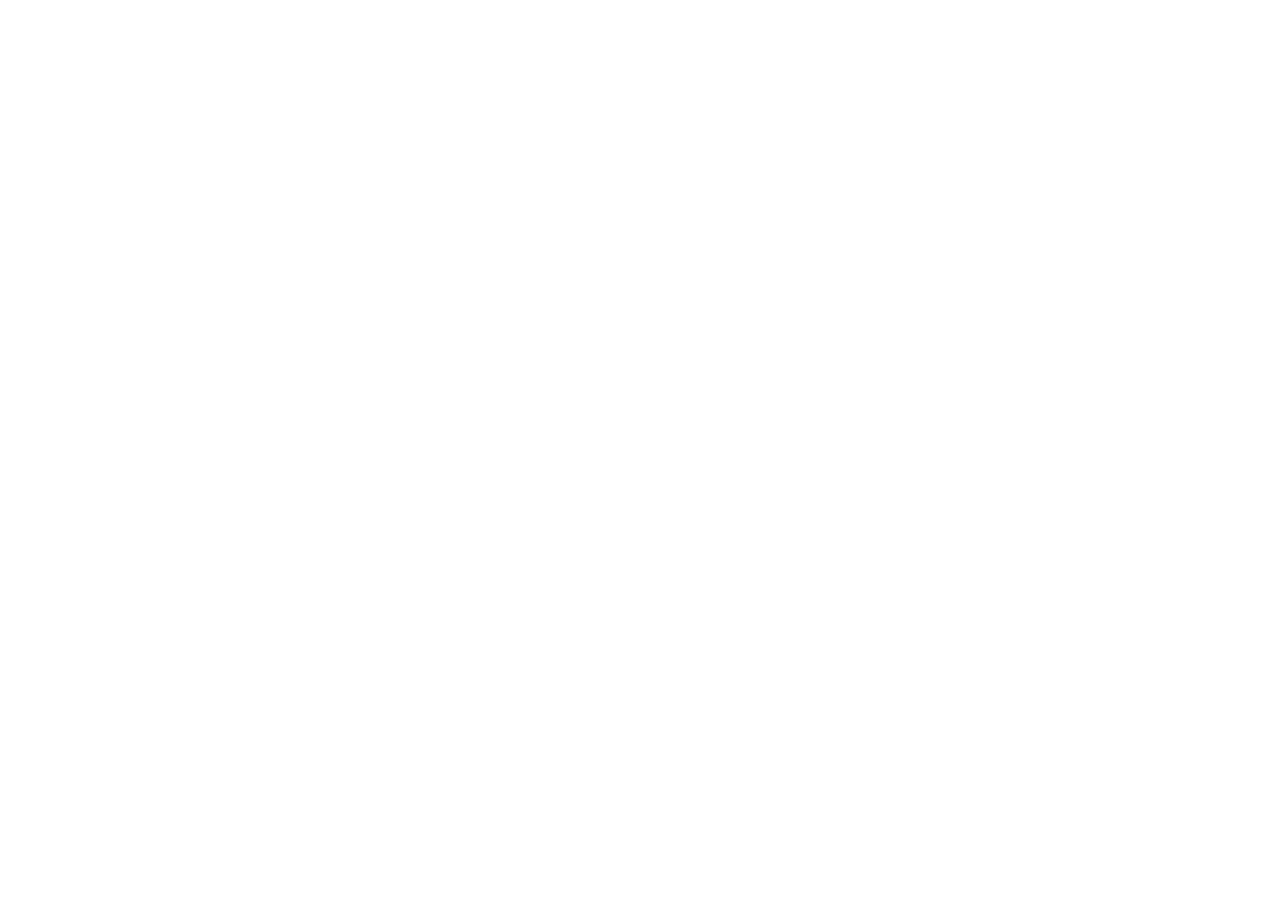
==== src/main/resources/templates/adminpage.html @ 0092c403 "logged user first name show with welcome in header" ====
<!DOCTYPE html>
<html lang="en" xmlns:th="http://www.thymeleaf.org">
<head>
    <meta charset="UTF-8">
    <title th:text="#{page.main}">Main Page</title>
    <link rel="stylesheet" href="webjars/bootstrap/4.3.1/css/bootstrap.min.css">
    <link href="../assets/css/main.css" th:href="@{/assets/css/main.css}" type="text/css" rel="stylesheet"/>
    <link href="https://fonts.googleapis.com/css?family=Open+Sans:400,700&amp;subset=latin-ext" rel="stylesheet">
    <script src="https://ajax.googleapis.com/ajax/libs/jquery/3.4.1/jquery.min.js"></script>
</head>
<body>
<div th:replace="fragments::header"></div>


<script src="webjars/jquery/3.3.1/jquery.min.js"></script>
<script src="webjars/popper.js/1.14.6/dist/umd/popper.min.js"></script>
<script src="webjars/bootstrap/4.3.1/js/bootstrap.min.js"></script>
</body>
</html>
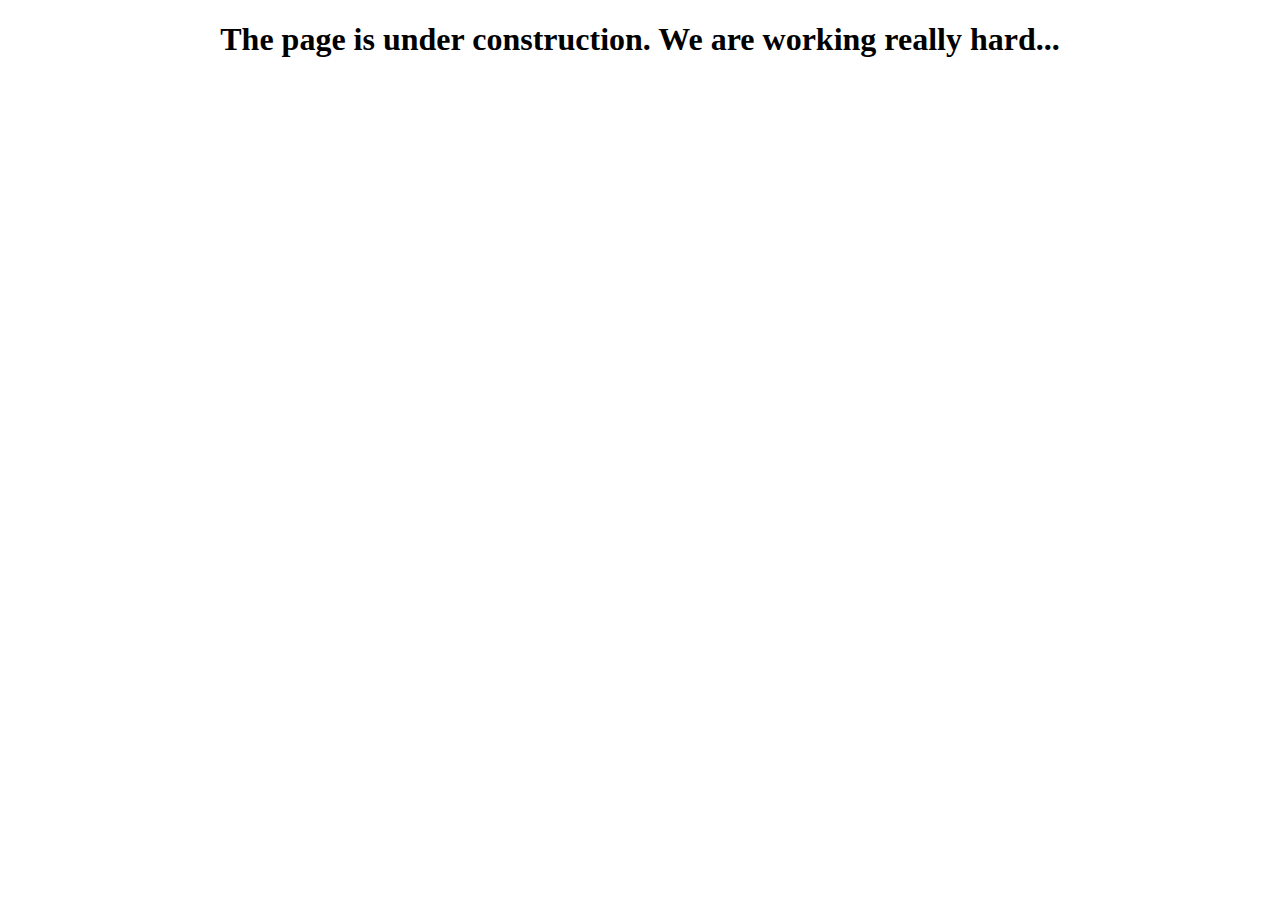
==== commit 50a1134b: "navbar sticky to the top" ====
--- a/src/main/resources/templates/adminpage.html
+++ b/src/main/resources/templates/adminpage.html
@@ -11,7 +11,9 @@
 <body>
 <div th:replace="fragments::header"></div>
 
-
+<h1 align="center" th:text="${#httpServletRequest.contextPath}">
+    The page is under construction. We are working really hard...
+</h1>
 <script src="webjars/jquery/3.3.1/jquery.min.js"></script>
 <script src="webjars/popper.js/1.14.6/dist/umd/popper.min.js"></script>
 <script src="webjars/bootstrap/4.3.1/js/bootstrap.min.js"></script>
